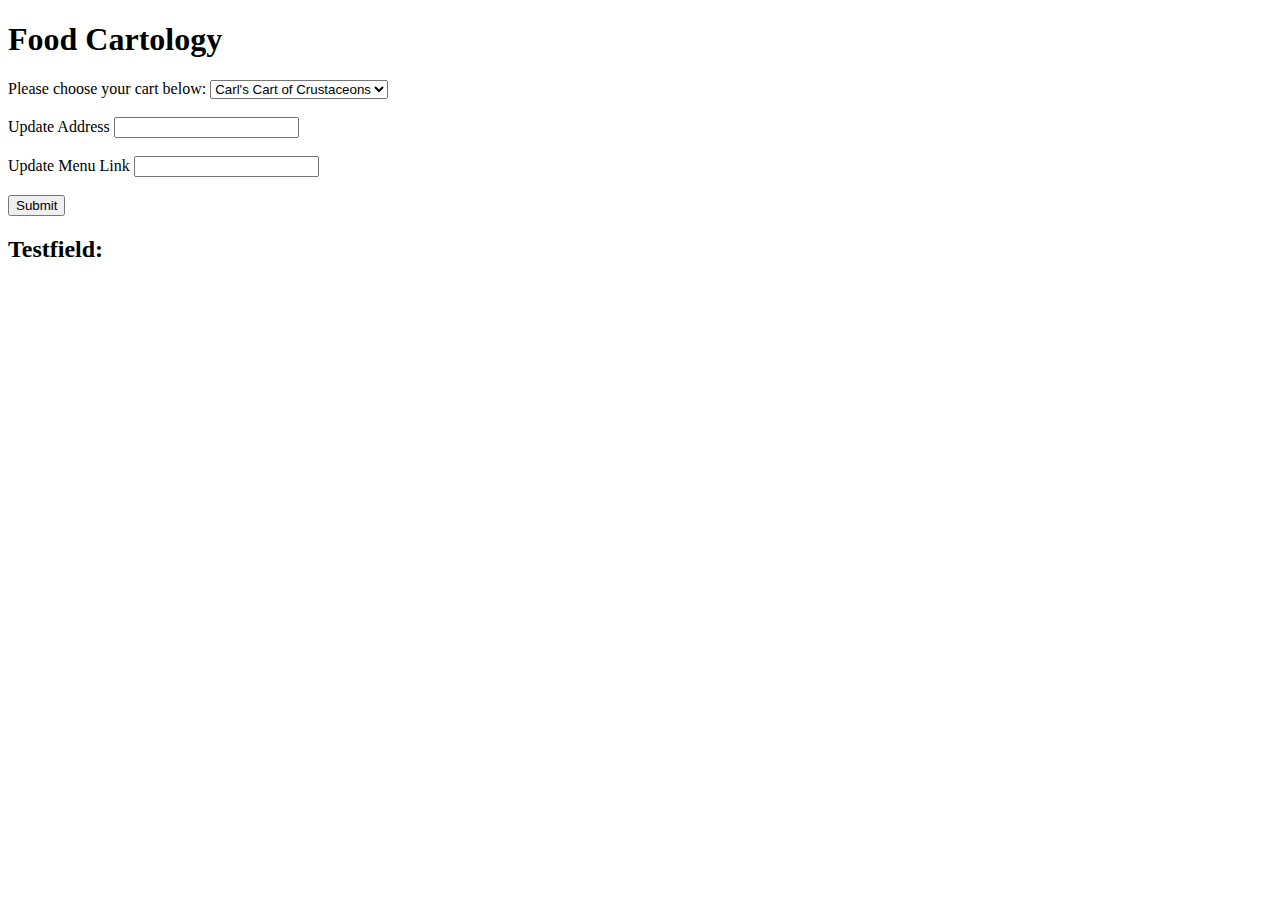
==== existingCarts.html @ 7655aae2 "working drop down menu selector" ====
<!DOCTYPE html>
<html>
  <head>
    <!-- <link href="css/bootstrap.css" rel="stylesheet" type="text/css">
    <link href="css/styles.css" rel="stylesheet" type="text/css"> -->
    <script src="js/jquery-1.12.0.js"></script>
    <script src="js/existingCartsscripts.js"></script>
    <title>Existing Carts</title>
  </head>
  <body>
    <div class="container">
      <h1>Food Cartology</h1>
      <div class="row">
        <div class="col-md-6">
          <form id="existingCarts">
            <label>Please choose your cart below:</label>

              <select id="chooseCart">
                <option value="Carl">Carl's Cart of Crustaceons</option>
                <option value="Pizza">Pizza Plaza</option>
                <option value="Thai">Too Many Thai</option>
                <option value="Booze">The Booze Hut</option>
                <option value="Taste">A Taste of Antartica</option>
              </select><br><br>

            <div id="updateInfoForm">
              <div class="updateInfoForm">
                <div class="addressGroup">
                  <label for="newAddress">Update Address</label>
                  <input type="text">
                </div><br>
                <div class="menuGroup">
                  <label for="newMenu">Update Menu Link</label>
                  <input type="text">
                </div><br>
              </div>
            </div>

            <button type="submit" class="btn">Submit</button>
          </form>

          <h2>Testfield:</h2>
          <span id="testfield"></span>

        </div>
      </div>
    </div>
  </body>
</html>
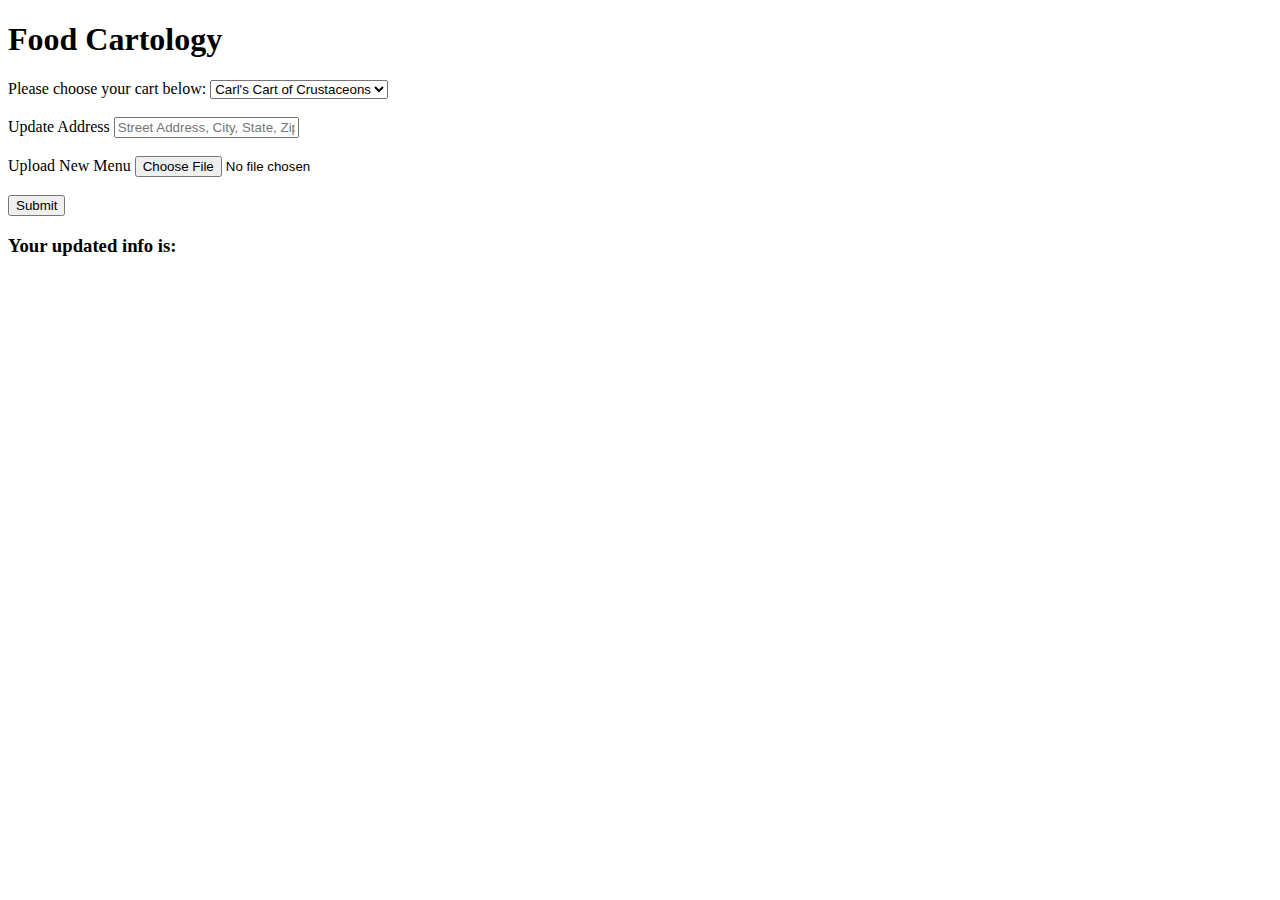
==== commit 16414dde: "same same" ====
--- a/existingCarts.html
+++ b/existingCarts.html
@@ -16,31 +16,32 @@
             <label>Please choose your cart below:</label>
 
               <select id="chooseCart">
-                <option value="Carl">Carl's Cart of Crustaceons</option>
-                <option value="Pizza">Pizza Plaza</option>
-                <option value="Thai">Too Many Thai</option>
-                <option value="Booze">The Booze Hut</option>
-                <option value="Taste">A Taste of Antartica</option>
+                <option value="Carl's Cart of Crustaceons">Carl's Cart of Crustaceons</option>
+                <option value="Pizza Plaza">Pizza Plaza</option>
+                <option value="Too Many Thai">Too Many Thai</option>
+                <option value="The Booze Hut">The Booze Hut</option>
+                <option value="A Taste of Antartica">A Taste of Antartica</option>
               </select><br><br>
 
             <div id="updateInfoForm">
-              <div class="updateInfoForm">
-                <div class="addressGroup">
-                  <label for="newAddress">Update Address</label>
-                  <input type="text">
-                </div><br>
-                <div class="menuGroup">
-                  <label for="newMenu">Update Menu Link</label>
-                  <input type="text">
-                </div><br>
-              </div>
+              <div class="addressForm">
+                <label for="newAddress">Update Address</label>
+                <input id="newAddress" class="form-control" type="text" placeholder="Street Address, City, State, Zip Code">
+              </div><br>
+
+              <div class="fileUpload btn btn-primary">
+                <span>Upload New Menu</span>
+                <input type="file" class="upload" />
+              </div><br>
+               
             </div>
-
             <button type="submit" class="btn">Submit</button>
           </form>
 
-          <h2>Testfield:</h2>
-          <span id="testfield"></span>
+          <h3>Your updated info is:</h3>
+          <span id="cartName"></span><br>
+          <span id="cartAddress"></span><br>
+          <span id="cartMenu"></span>
 
         </div>
       </div>
--- a/css/styles.css
+++ b/css/styles.css
@@ -0,0 +1,8 @@
+#cartSummary {
+  display: none;
+}
+
+.jumbotron {
+  margin: 50px;
+  border: solid #5cb85c 1px;
+}
